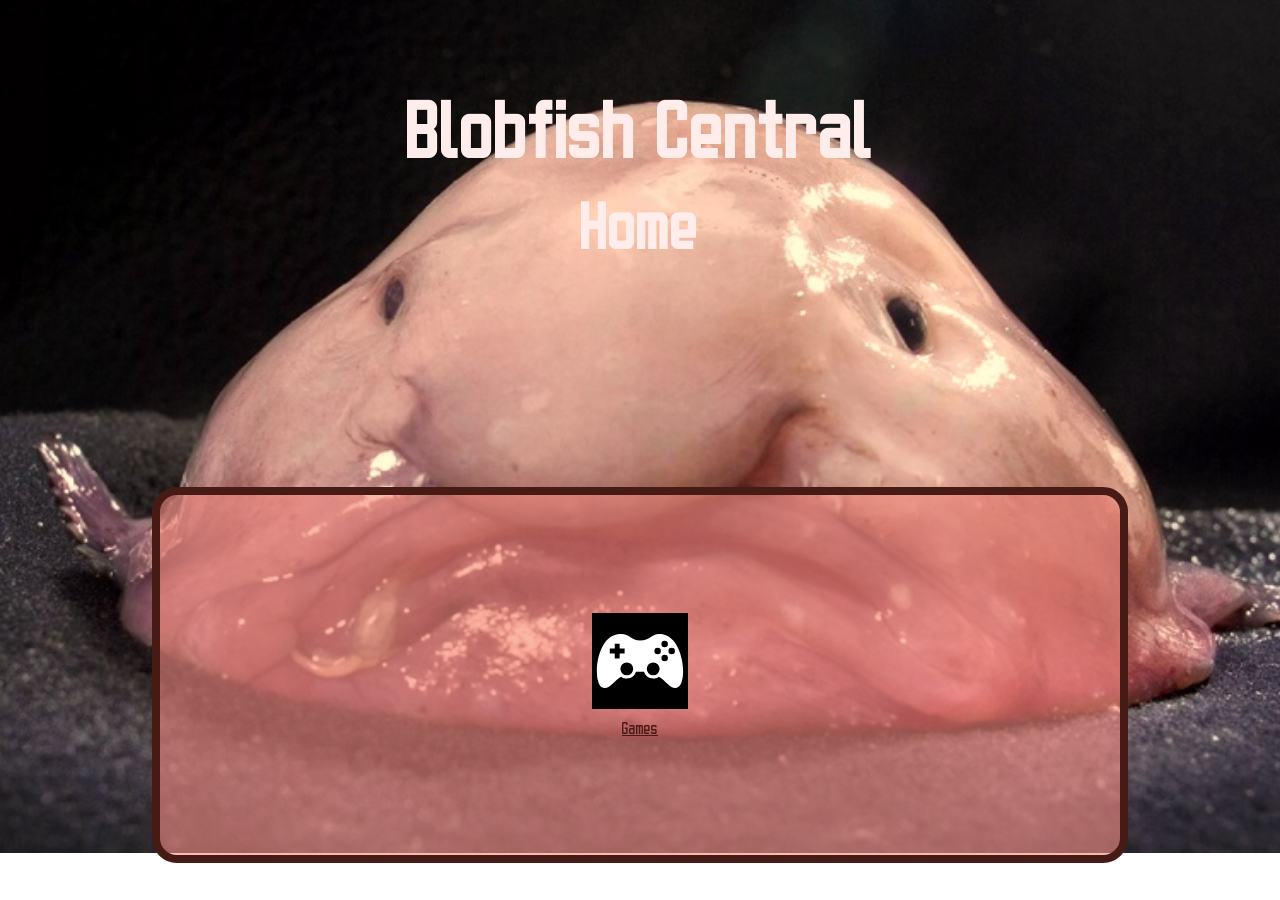
==== index.html @ 7a92f0f8 "e" ====
<!DOCTYPE html>
<html lang="en">
<head>
    <meta charset="UTF-8">
    <meta name="viewport" content="width=device-width, initial-scale=1.0">
    <title>Blobfish Central | Home</title>
    <link rel="stylesheet" href="./styles.css">
</head>
<body id="body-home">
    <div class="toptextholder">
      <h1 class="toptext">Blobfish Central</h1>
      <h2 class="toppagename">Home</h2>
    </div>
    <div id="page-nav-home">
        <a class="navhome-button" href="./games/games.html">
            <img src="./img/games.svg">
            <span>Games</span>
        </a>
    </div>
</body>
</html>
---- styles.css ----
@font-face {
  font-family: "Unitblock";
  src: url("./fonts/Unitblock.otf") 
  format("opentype");
}

/* HOMEPAGE */

#body-home {
  background-image: url("./img/background-home.png");
  background-size: 100%, 100%;
  background-repeat: no-repeat;
  background-attachment: fixed;
}

#page-nav-home {
  display: flex;
  flex-wrap: wrap;

  position: absolute;
  top: 75%;
  left: 50%;
  transform: translate(-50%, -50%);

  border-radius: 25px;
  border-width: 8px;
  border-style: solid;
  border-color: #461b16;
  
  background-color: rgba(247, 141, 130, 0.6);

  width: 75%;
  height: 40%;

  align-items: center;
  justify-content: center;
  gap: 10px;
}

.navhome-button {
  display: flex;
  flex-direction: column;
  align-items: center;
  justify-content: center;
  gap: 10px;
  width: 10%;
  aspect-ratio: 1/1;

  font-family: "Unitblock";
  color: #461b16;
}

/* TOP TEXT */
.toptext {
  position: absolute;
  top: 25%;
  left: 50%;
  transform: translateX(-50%);

  font-family: "Unitblock";
  font-size: 6cqw;
  color: #ffedeb;
}

.toppagename{
  position: absolute;
  top: 50%;
  left: 50%;
  transform: translateX(-50%);
  
  font-family: "Unitblock";
  font-size: 5cqw;
  color: #ffedeb;
}

.toptextholder {
  position: absolute;
  top: 15%;
  left: 50%;
  transform: translate(-50%, -50%);

  width: 75%;
  height: 45%;

}
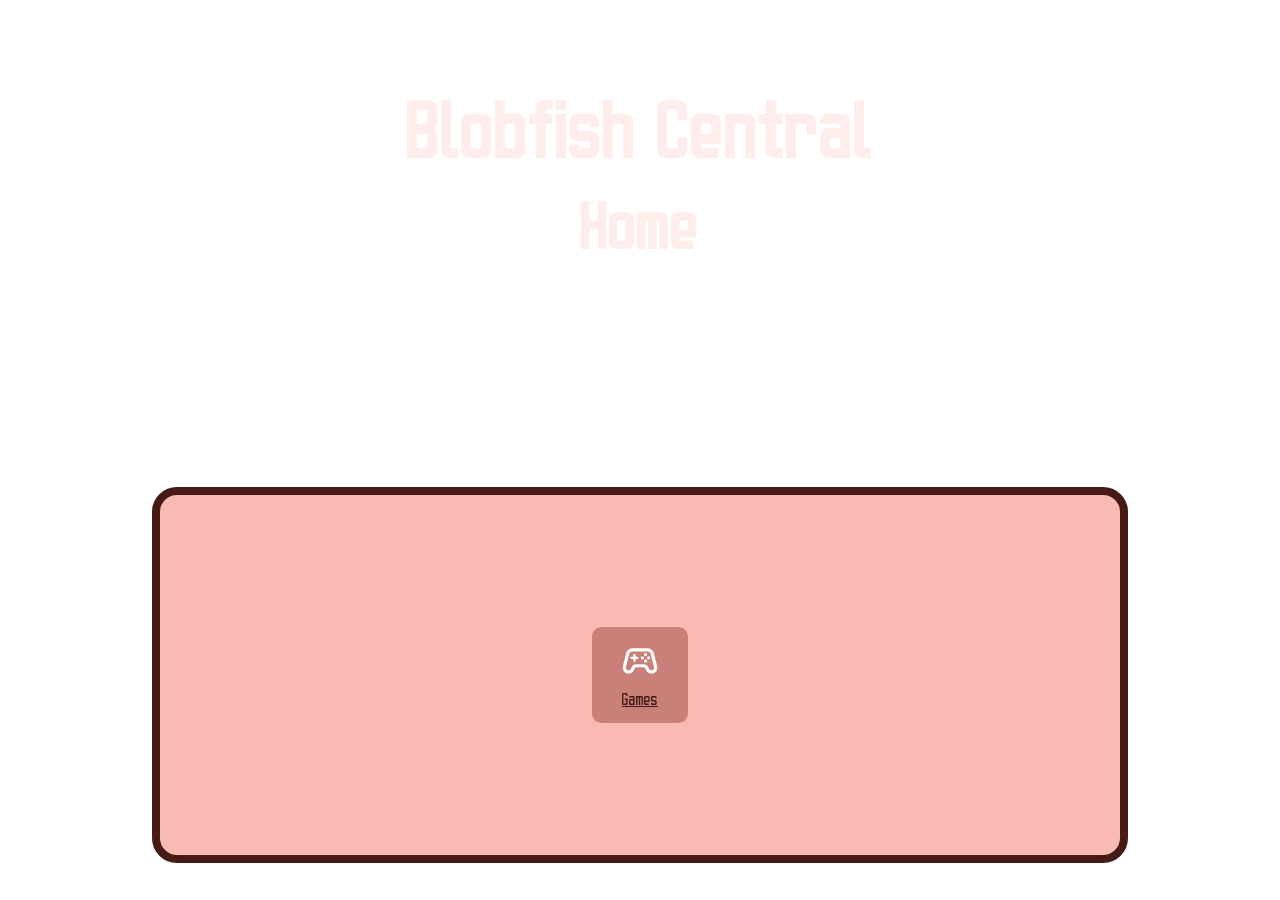
==== commit e5776296: "games adnd change" ====
--- a/index.html
+++ b/index.html
@@ -6,7 +6,7 @@
     <title>Blobfish Central | Home</title>
     <link rel="stylesheet" href="./styles.css">
 </head>
-<body id="body-home">
+<body class="body-pages">
     <div class="toptextholder">
       <h1 class="toptext">Blobfish Central</h1>
       <h2 class="toppagename">Home</h2>
--- a/styles.css
+++ b/styles.css
@@ -4,14 +4,14 @@
   format("opentype");
 }
 
-/* HOMEPAGE */
-
-#body-home {
-  background-image: url("./img/background-home.png");
+#body-pages {
+  background-image: url("./img/background.png");
   background-size: 100%, 100%;
-  background-repeat: no-repeat;
+  background-repeat: repeat-y;
   background-attachment: fixed;
 }
+
+/* HOMEPAGE */
 
 #page-nav-home {
   display: flex;
@@ -48,6 +48,15 @@
 
   font-family: "Unitblock";
   color: #461b16;
+
+  background-color: rgba(168, 91, 82, 0.6);
+
+  border-radius: 10%;
+}
+
+.navhome-button img {
+  width: 40%;
+  height: 40%;
 }
 
 /* TOP TEXT */
@@ -79,7 +88,7 @@
   left: 50%;
   transform: translate(-50%, -50%);
 
-  width: 75%;
+  width: 90%;
   height: 45%;
 
 }
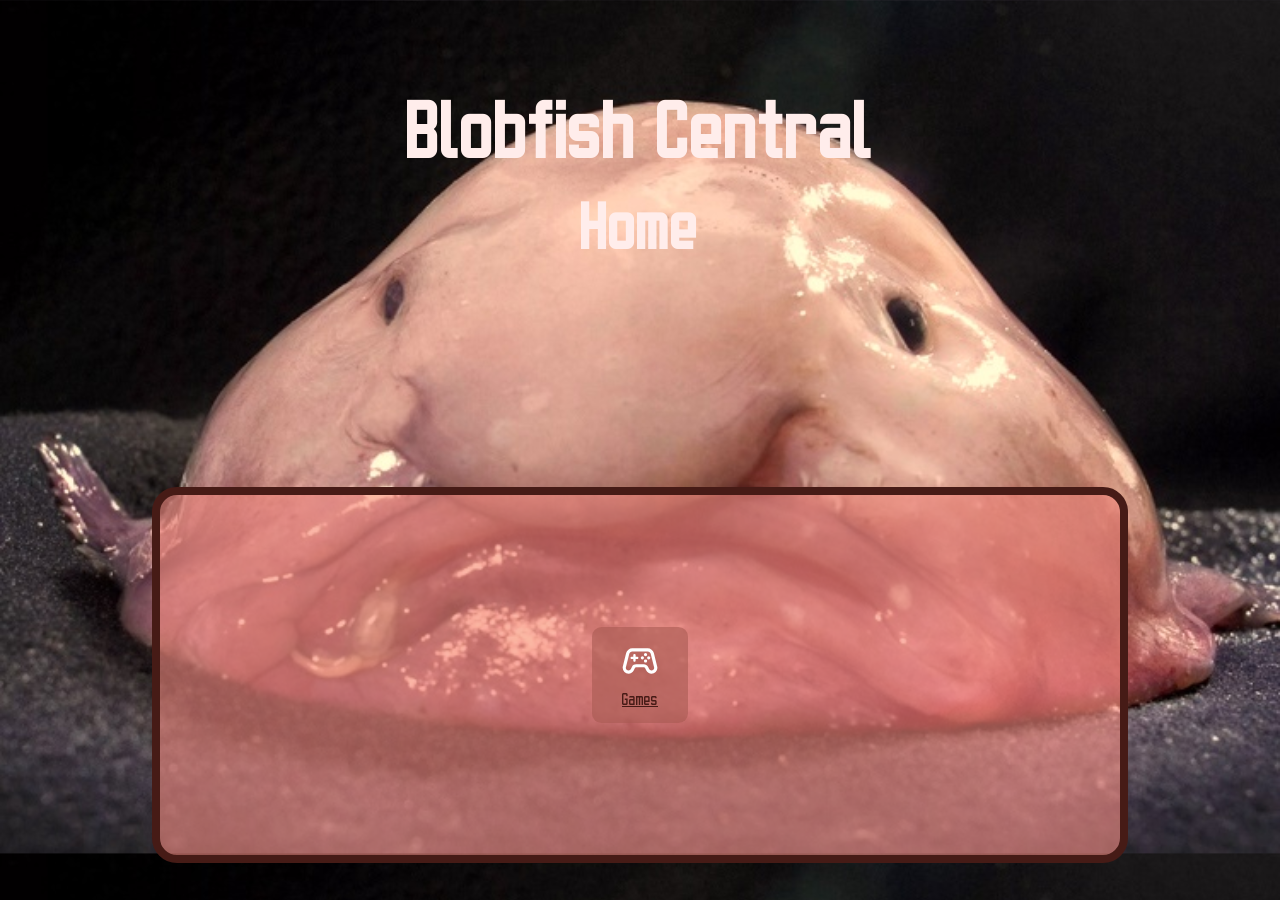
==== commit 1719e7f1: "e" ====
--- a/index.html
+++ b/index.html
@@ -4,7 +4,7 @@
     <meta charset="UTF-8">
     <meta name="viewport" content="width=device-width, initial-scale=1.0">
     <title>Blobfish Central | Home</title>
-    <link rel="stylesheet" href="./styles.css">
+    <link rel="stylesheet" href="/styles.css">
 </head>
 <body class="body-pages">
     <div class="toptextholder">
--- a/styles.css
+++ b/styles.css
@@ -1,11 +1,11 @@
 @font-face {
   font-family: "Unitblock";
-  src: url("./fonts/Unitblock.otf") 
+  src: url("/fonts/Unitblock.otf") 
   format("opentype");
 }
 
-#body-pages {
-  background-image: url("./img/background.png");
+.body-pages {
+  background-image: url("/img/background.png");
   background-size: 100%, 100%;
   background-repeat: repeat-y;
   background-attachment: fixed;
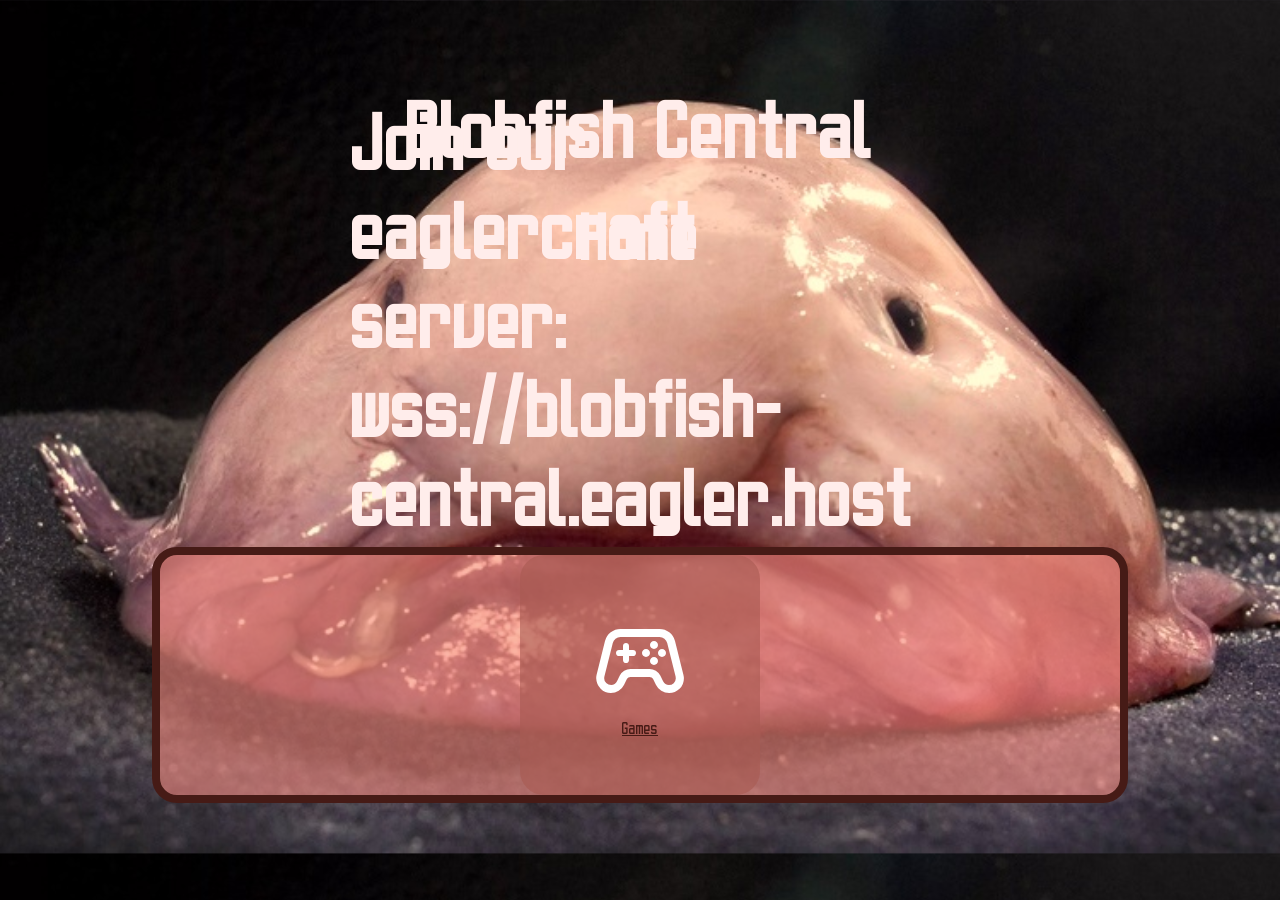
==== commit 1de335ff: "games" ====
--- a/index.html
+++ b/index.html
@@ -9,9 +9,11 @@
 <body class="body-pages">
     <div class="toptextholder">
       <h1 class="toptext">Blobfish Central</h1>
-      <h2 class="toppagename">Home</h2>
+      <h2 class="toptext">Join our eaglercraft server: wss://blobfish-central.eagler.host
+      </h2>
+      <h3 class="toppagename">Home</h3>
     </div>
-    <div id="page-nav-home">
+    <div class="container-1">
         <a class="navhome-button" href="./games/games.html">
             <img src="./img/games.svg">
             <span>Games</span>
--- a/styles.css
+++ b/styles.css
@@ -11,9 +11,7 @@
   background-attachment: fixed;
 }
 
-/* HOMEPAGE */
-
-#page-nav-home {
+.container-1 {
   display: flex;
   flex-wrap: wrap;
 
@@ -30,12 +28,12 @@
   background-color: rgba(247, 141, 130, 0.6);
 
   width: 75%;
-  height: 40%;
 
   align-items: center;
   justify-content: center;
   gap: 10px;
 }
+/* HOMEPAGE */
 
 .navhome-button {
   display: flex;
@@ -71,6 +69,17 @@
   color: #ffedeb;
 }
 
+.toptext2 {
+  position: absolute;
+  top: 75%;
+  left: 50%;
+  transform: translateX(-50%);
+
+  font-family: "Unitblock";
+  font-size: 6cqw;
+  color: #7f38f1;
+}
+
 .toppagename{
   position: absolute;
   top: 50%;
@@ -91,4 +100,47 @@
   width: 90%;
   height: 45%;
 
+}
+
+/* GAMES */
+
+
+.navhome-button {
+  display: flex;
+  flex-direction: column;
+  align-items: center;
+  justify-content: center;
+  gap: 10px;
+  width: 25%;
+  aspect-ratio: 1/1;
+
+  font-family: "Unitblock";
+  color: #461b16;
+
+  background-color: rgba(168, 91, 82, 0.6);
+
+  border-radius: 10%;
+}
+
+.game-button {
+  display: flex;
+  flex-direction: column;
+  align-items: center;
+  justify-content: center;
+  gap: 10px;
+  width: 15%;
+  aspect-ratio: 1/1;
+
+  font-family: "Unitblock";
+  color: #461b16;
+
+  background-color: rgba(168, 91, 82, 0.6);
+
+  border-radius: 10%;
+}
+
+.game-button img {
+  max-width: 80%;
+  aspect-ratio: 1/1;
+  border-radius: 10%
 }
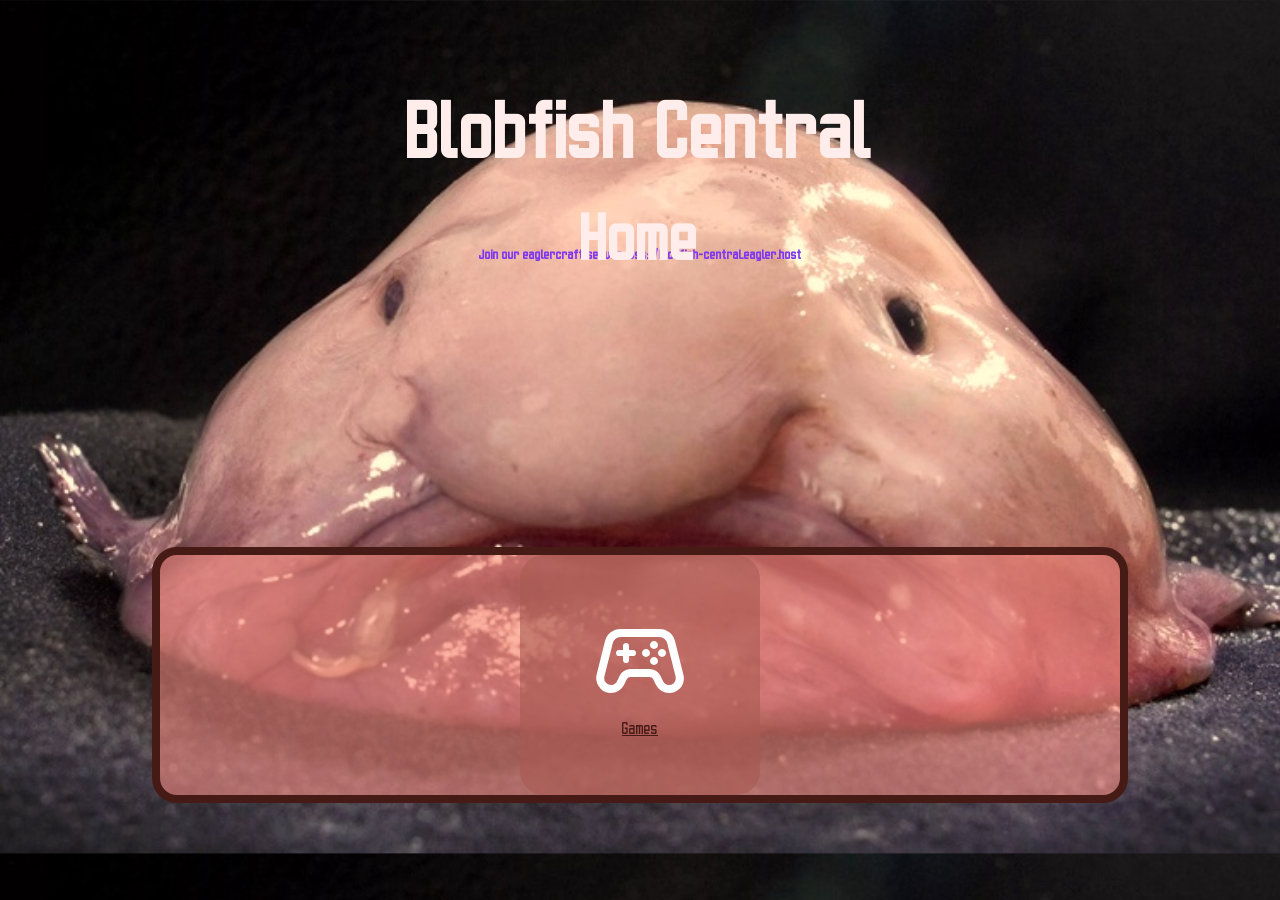
==== commit 4cdaa428: "y y" ====
--- a/index.html
+++ b/index.html
@@ -9,7 +9,7 @@
 <body class="body-pages">
     <div class="toptextholder">
       <h1 class="toptext">Blobfish Central</h1>
-      <h2 class="toptext">Join our eaglercraft server: wss://blobfish-central.eagler.host
+      <h2 class="toptext2">Join our eaglercraft server: wss://blobfish-central.eagler.host
       </h2>
       <h3 class="toppagename">Home</h3>
     </div>
--- a/styles.css
+++ b/styles.css
@@ -76,7 +76,7 @@
   transform: translateX(-50%);
 
   font-family: "Unitblock";
-  font-size: 6cqw;
+  font-size: 1cqw;
   color: #7f38f1;
 }
 
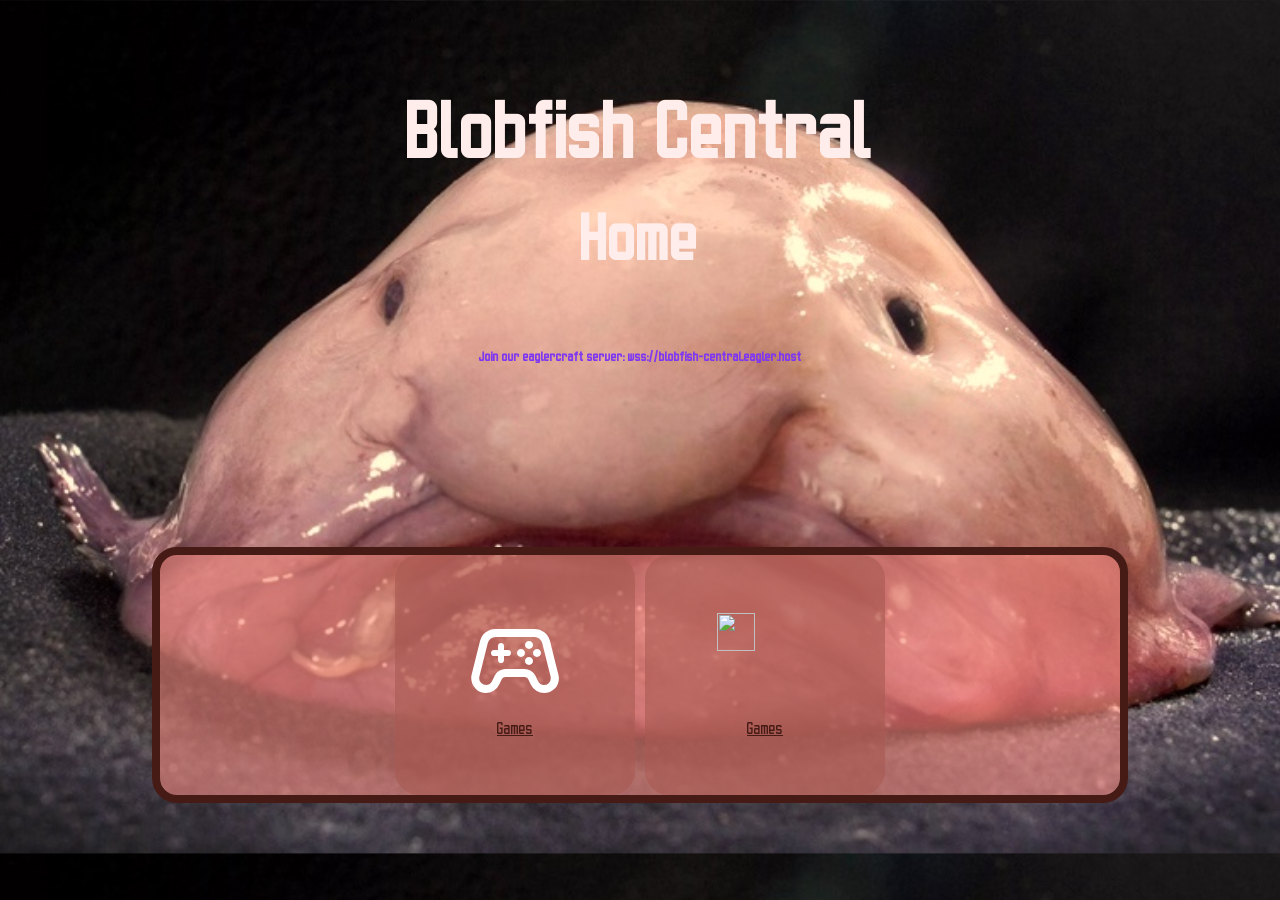
==== commit 8d336af8: "add games" ====
--- a/index.html
+++ b/index.html
@@ -18,6 +18,11 @@
             <img src="./img/games.svg">
             <span>Games</span>
         </a>
+        <a class="navhome-button" href="https://docs.google.com/forms/d/e/1FAIpQLSeAN665HH4fYNlJuyGzBtf2vTQrbGLA1F6NyPY8AUV2rX1saA/viewform?usp=publish-editor"
+        target="_blank">
+            <img src="./img/gamerequests.svg">
+            <span>Games</span>
+        </a>
     </div>
 </body>
-</html>
+</html>
--- a/styles.css
+++ b/styles.css
@@ -71,7 +71,7 @@
 
 .toptext2 {
   position: absolute;
-  top: 75%;
+  top: 100%;
   left: 50%;
   transform: translateX(-50%);
 
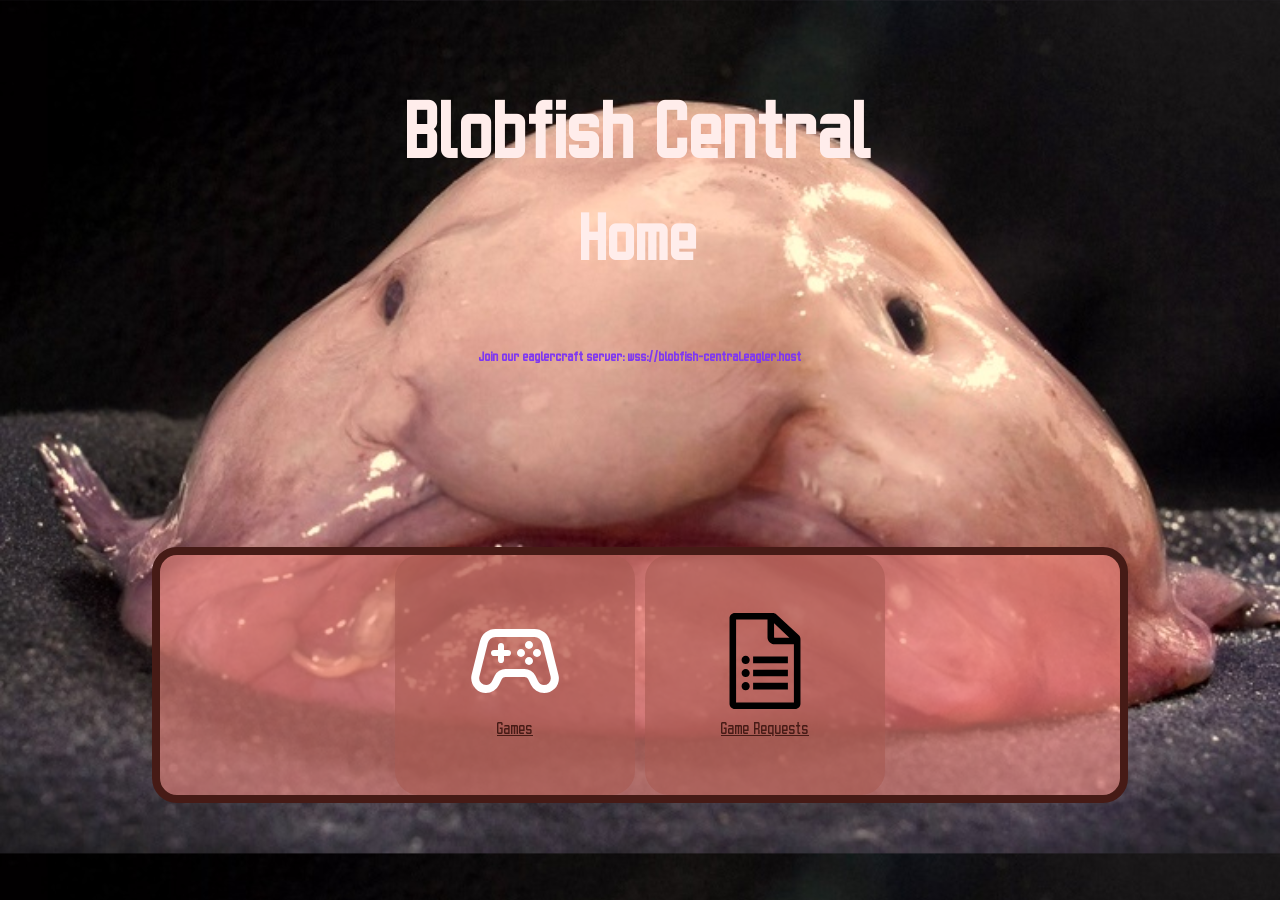
==== commit dcffdbce: "gamer" ====
--- a/index.html
+++ b/index.html
@@ -20,8 +20,8 @@
         </a>
         <a class="navhome-button" href="https://docs.google.com/forms/d/e/1FAIpQLSeAN665HH4fYNlJuyGzBtf2vTQrbGLA1F6NyPY8AUV2rX1saA/viewform?usp=publish-editor"
         target="_blank">
-            <img src="./img/gamerequests.svg">
-            <span>Games</span>
+            <img src="/img/gamerequest.svg">
+            <span>Game Requests</span>
         </a>
     </div>
 </body>
